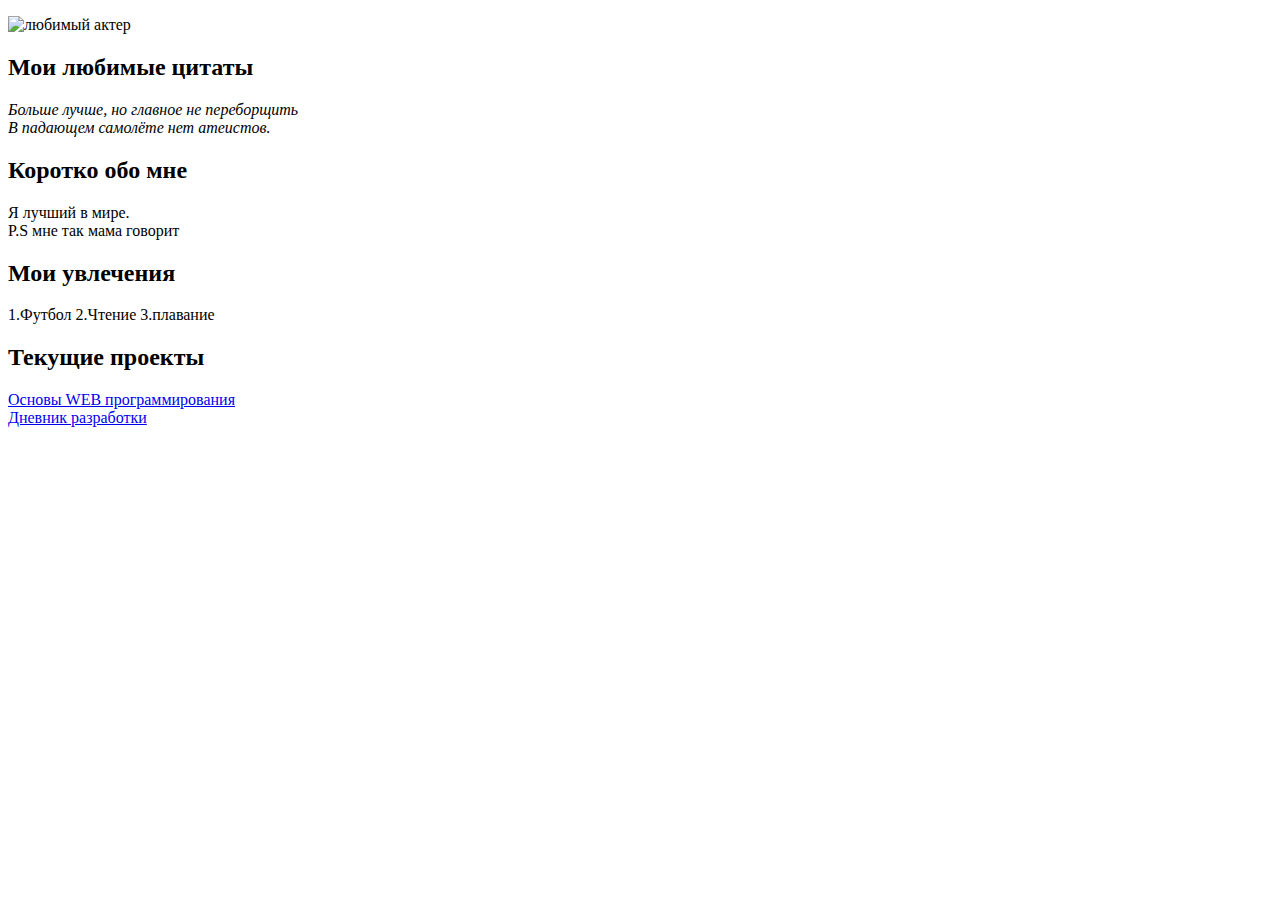
==== index.html @ 51cabe6f "Update index.html" ====
<!DOCTYPE html>
<html lang="">
<head>
    <meta charset="utf-8">
<title>Об авторе</title>
</head>
<body>
     <p><img src="https://gallery.ykt.ru/galleries/psycho/2014/01/17/1440241_0.png" 
            alt="любимый актер" width="500" height="333"></p>
        

<h2>Мои любимые цитаты</h2>
<em>Больше лучше, но главное не переборщить<br>
    В падающем самолёте нет атеистов.</em>
<h2>Коротко обо мне</h2>
Я лучший в мире. <br> P.S мне так мама говорит
<h2>Мои увлечения</h2>
1.Футбол
2.Чтение
3.плавание
<h2>Текущие проекты</h2>
<a href = "https://dfisun.github.io/webdev-s2019">Основы WEB программирования</a>
<br>
<a href="lab1.1.html">Дневник разработки</a>
</body>
</html>
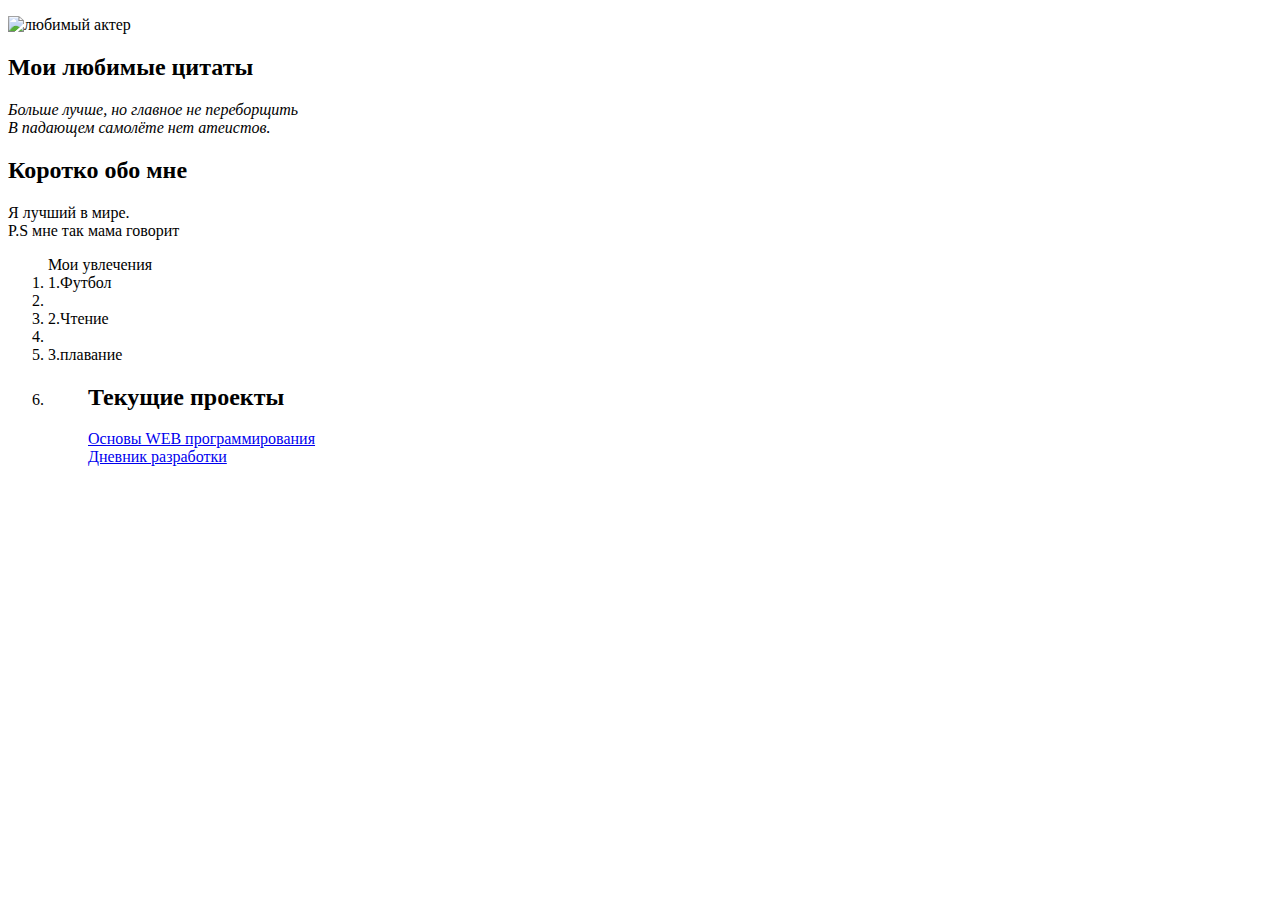
==== commit 34197d30: "Update index.html" ====
--- a/index.html
+++ b/index.html
@@ -14,10 +14,11 @@
     В падающем самолёте нет атеистов.</em>
 <h2>Коротко обо мне</h2>
 Я лучший в мире. <br> P.S мне так мама говорит
-<h2>Мои увлечения</h2>
-1.Футбол
-2.Чтение
-3.плавание
+<ol>Мои увлечения
+<li>1.Футбол<li>
+<li>2.Чтение<li>
+<li>3.плавание<li>
+<ol>
 <h2>Текущие проекты</h2>
 <a href = "https://dfisun.github.io/webdev-s2019">Основы WEB программирования</a>
 <br>
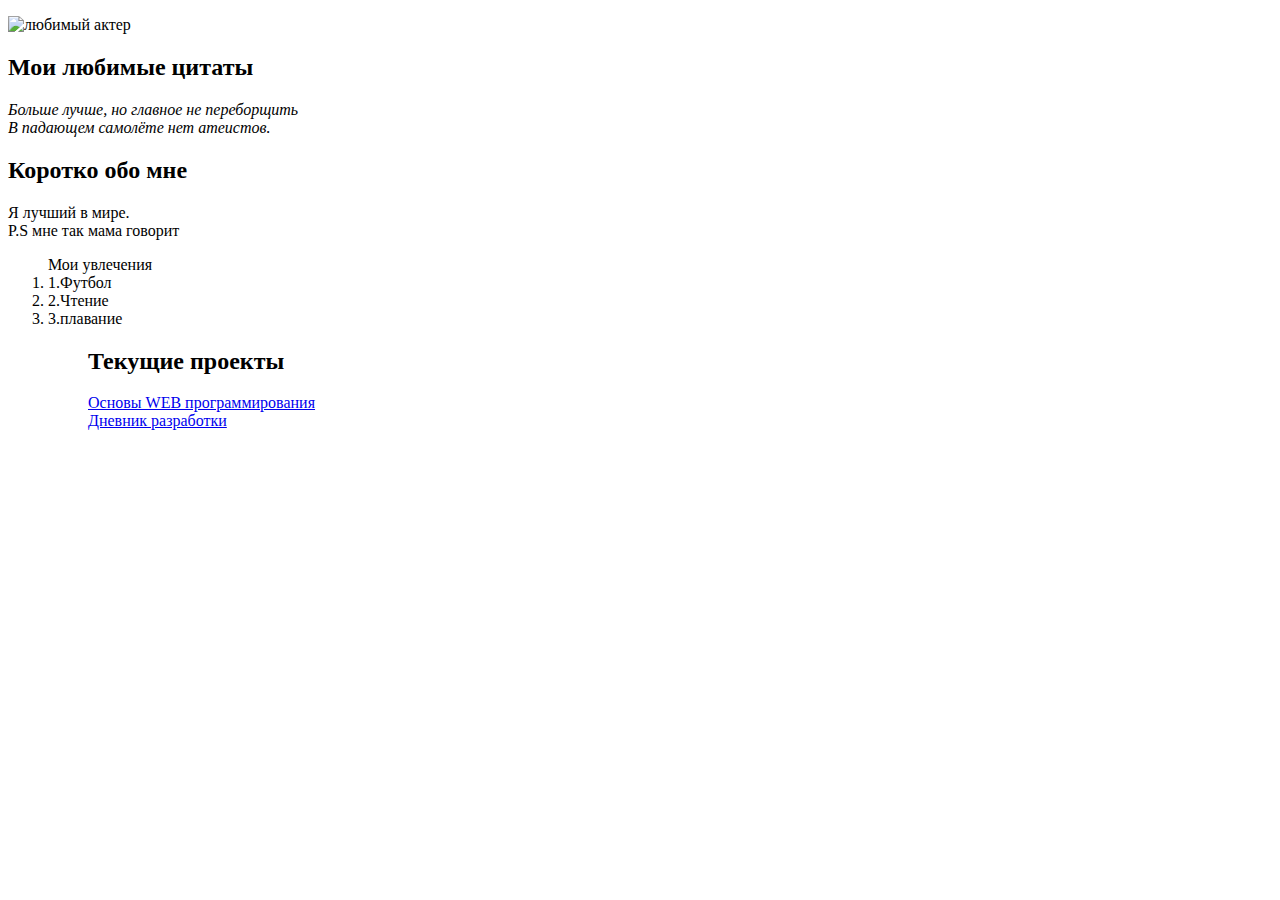
==== commit 7a6c2335: "Update index.html" ====
--- a/index.html
+++ b/index.html
@@ -15,9 +15,9 @@
 <h2>Коротко обо мне</h2>
 Я лучший в мире. <br> P.S мне так мама говорит
 <ol>Мои увлечения
-<li>1.Футбол<li>
-<li>2.Чтение<li>
-<li>3.плавание<li>
+<li>1.Футбол</li>
+<li>2.Чтение</li>
+<li>3.плавание</li>
 <ol>
 <h2>Текущие проекты</h2>
 <a href = "https://dfisun.github.io/webdev-s2019">Основы WEB программирования</a>
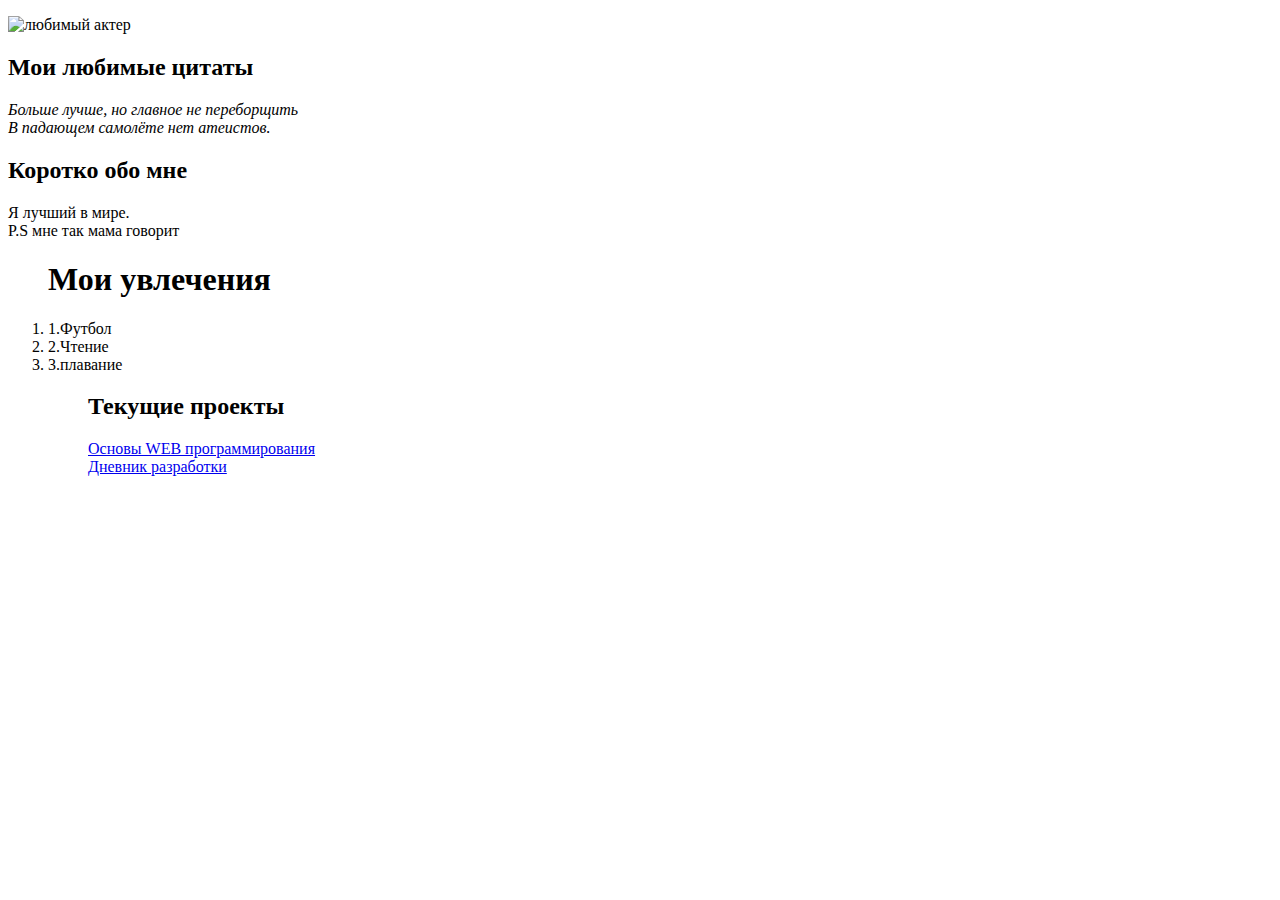
==== commit 8dd42823: "Update index.html" ====
--- a/index.html
+++ b/index.html
@@ -14,7 +14,7 @@
     В падающем самолёте нет атеистов.</em>
 <h2>Коротко обо мне</h2>
 Я лучший в мире. <br> P.S мне так мама говорит
-<ol>Мои увлечения
+<ol><h1>Мои увлечения</h1>
 <li>1.Футбол</li>
 <li>2.Чтение</li>
 <li>3.плавание</li>
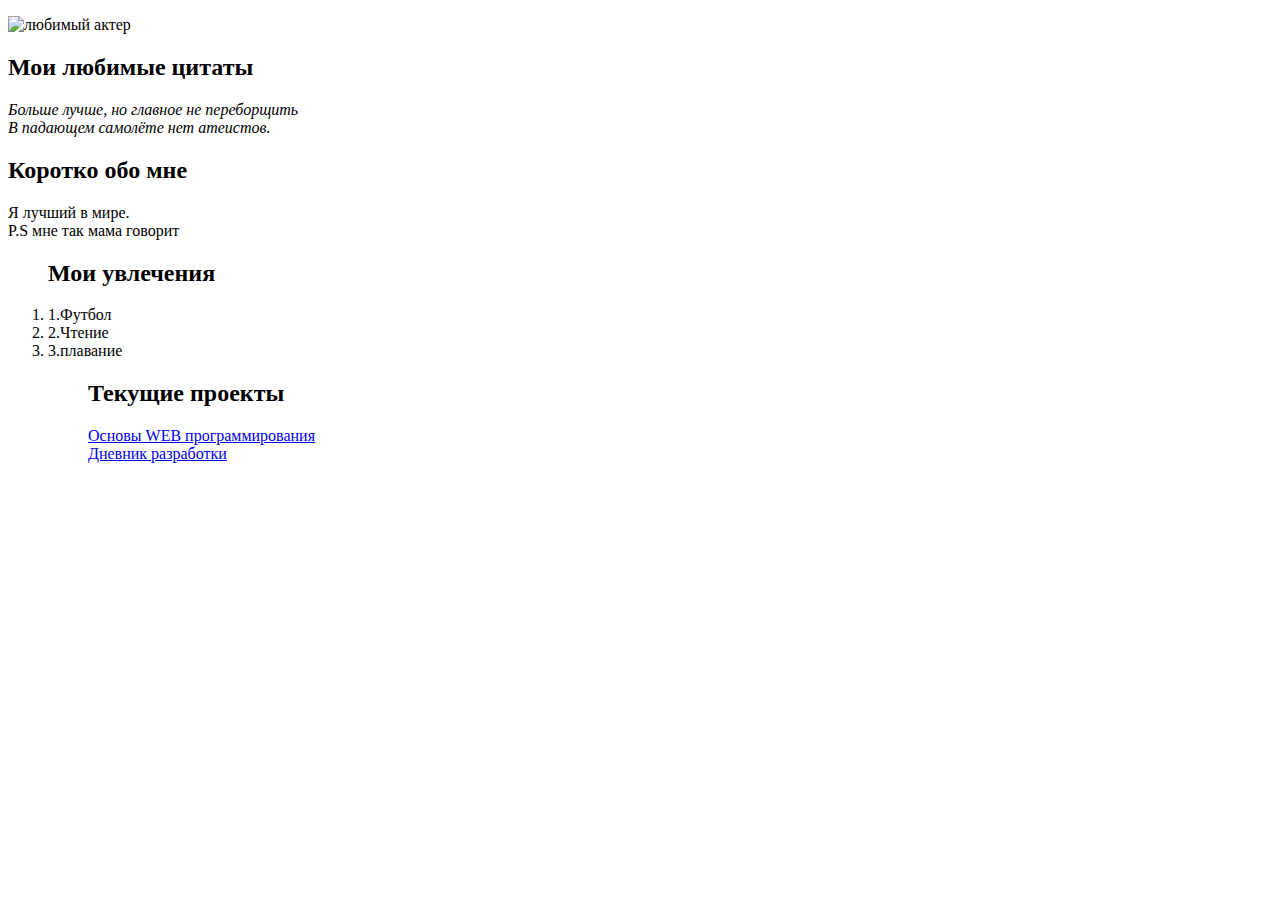
==== commit fe9a4624: "Update index.html" ====
--- a/index.html
+++ b/index.html
@@ -14,7 +14,8 @@
     В падающем самолёте нет атеистов.</em>
 <h2>Коротко обо мне</h2>
 Я лучший в мире. <br> P.S мне так мама говорит
-<ol><h1>Мои увлечения</h1>
+<ol>
+<h2>Мои увлечения</h2>
 <li>1.Футбол</li>
 <li>2.Чтение</li>
 <li>3.плавание</li>
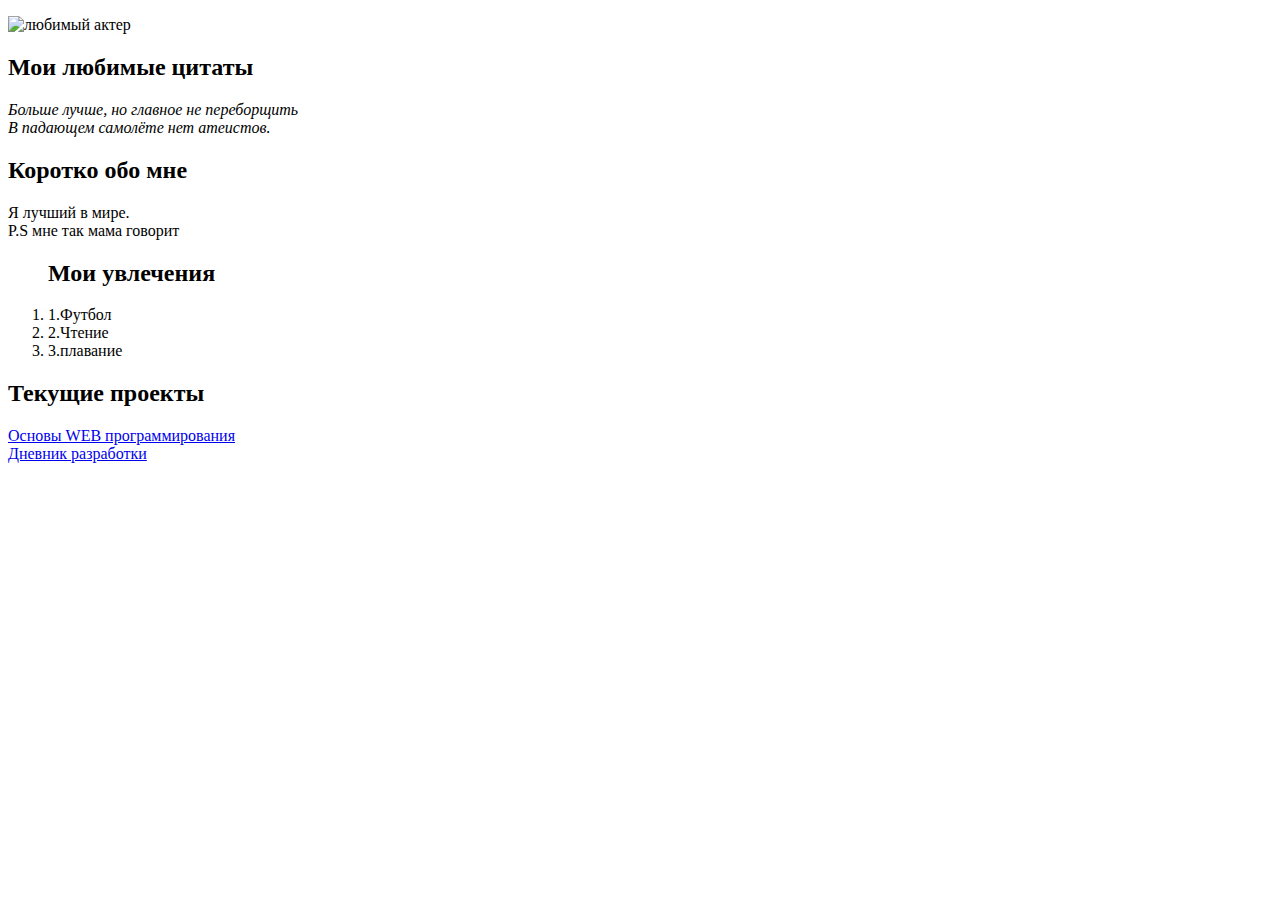
==== commit 0f28cc15: "Update index.html" ====
--- a/index.html
+++ b/index.html
@@ -19,7 +19,7 @@
 <li>1.Футбол</li>
 <li>2.Чтение</li>
 <li>3.плавание</li>
-<ol>
+</ol>
 <h2>Текущие проекты</h2>
 <a href = "https://dfisun.github.io/webdev-s2019">Основы WEB программирования</a>
 <br>
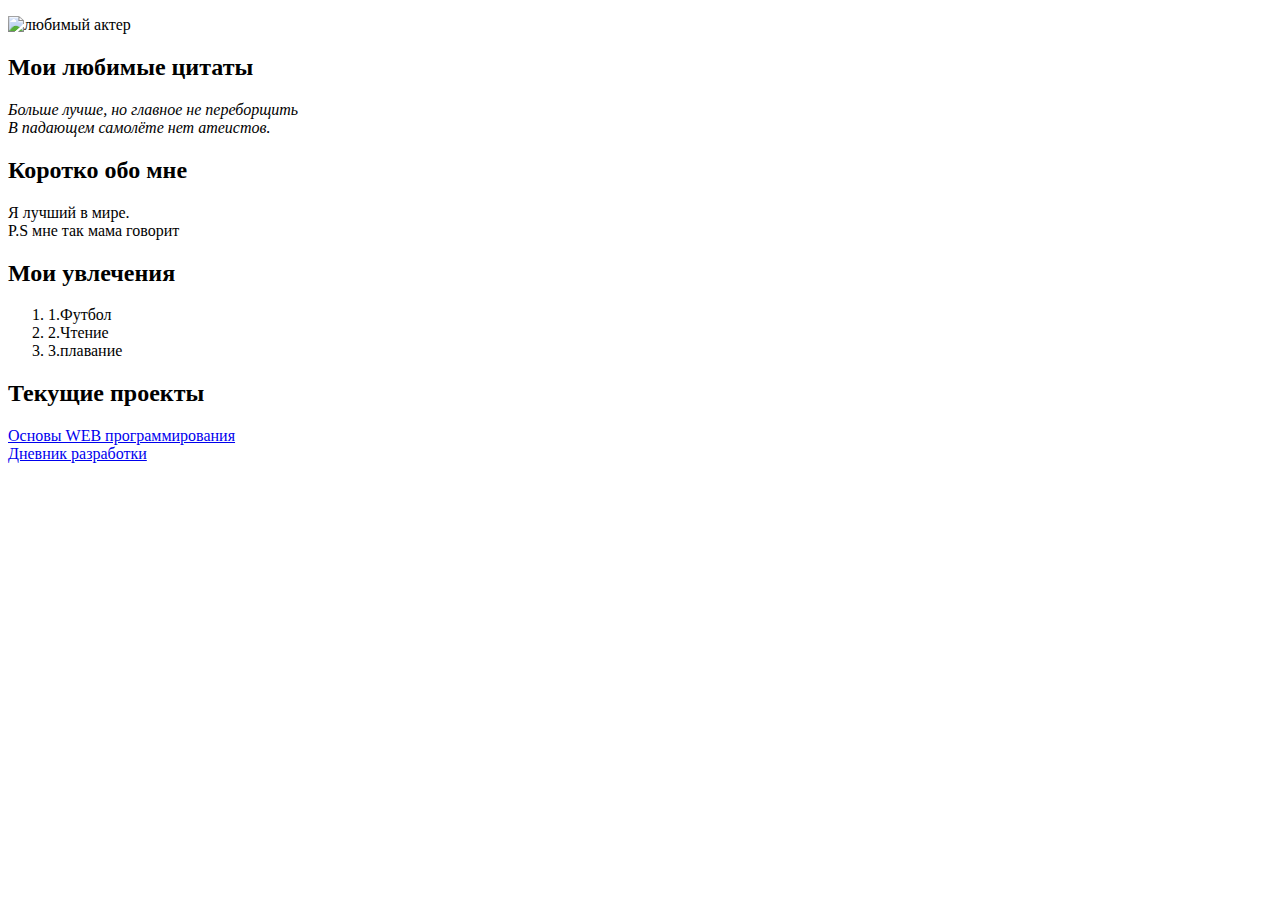
==== commit 2ce16b0c: "Update index.html" ====
--- a/index.html
+++ b/index.html
@@ -14,8 +14,8 @@
     В падающем самолёте нет атеистов.</em>
 <h2>Коротко обо мне</h2>
 Я лучший в мире. <br> P.S мне так мама говорит
+<h2>Мои увлечения</h2>
 <ol>
-<h2>Мои увлечения</h2>
 <li>1.Футбол</li>
 <li>2.Чтение</li>
 <li>3.плавание</li>
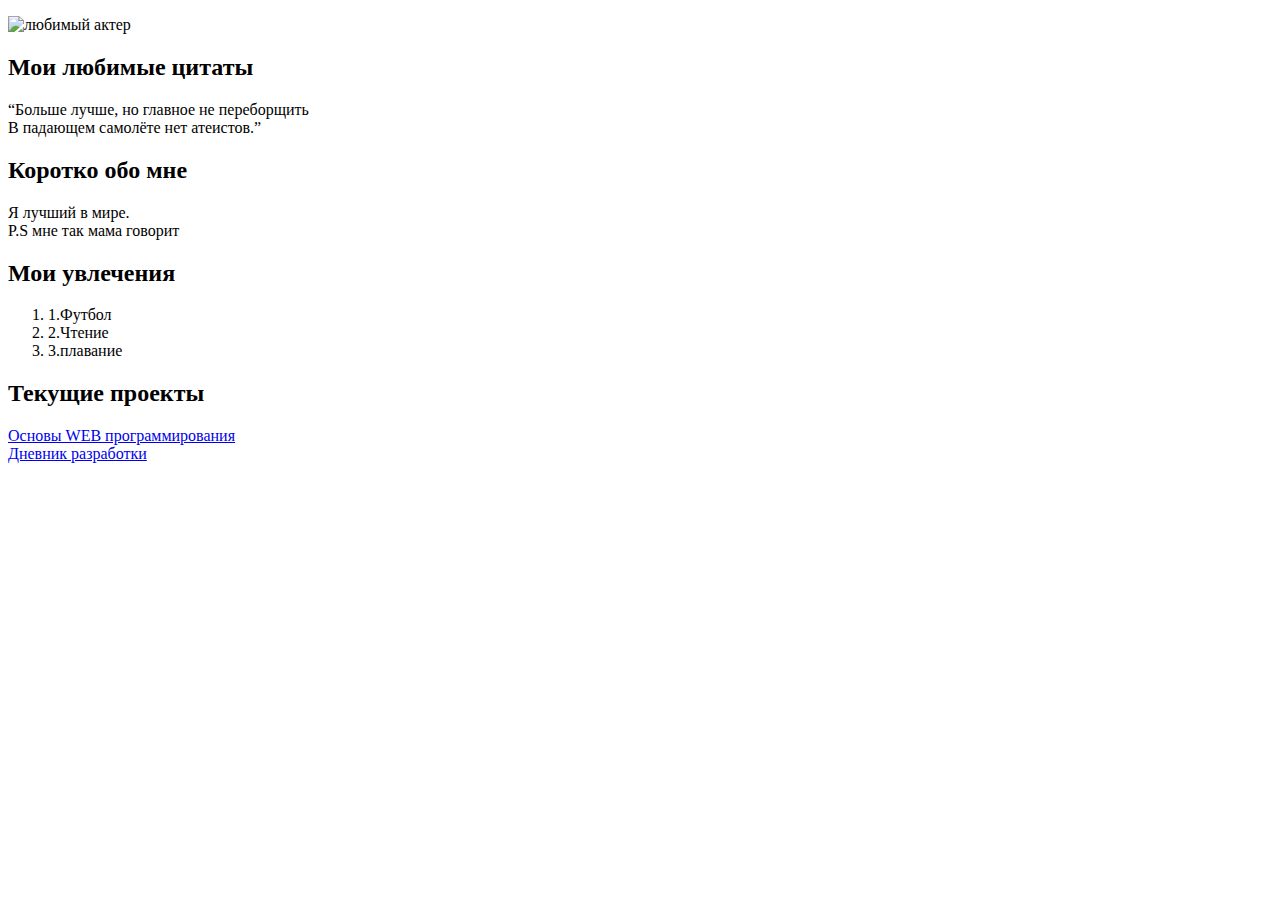
==== commit bc1c0e57: "Update index.html" ====
--- a/index.html
+++ b/index.html
@@ -1,28 +1,29 @@
 <!DOCTYPE html>
 <html lang="">
 <head>
+    <link href="style.css" rel="stylesheet">
     <meta charset="utf-8">
-<title>Об авторе</title>
+    <title>Об авторе</title>
 </head>
 <body>
-     <p><img src="https://gallery.ykt.ru/galleries/psycho/2014/01/17/1440241_0.png" 
+    <p><img src="https://gallery.ykt.ru/galleries/psycho/2014/01/17/1440241_0.png" 
             alt="любимый актер" width="500" height="333"></p>
-        
-
-<h2>Мои любимые цитаты</h2>
-<em>Больше лучше, но главное не переборщить<br>
-    В падающем самолёте нет атеистов.</em>
+<article><div class="text"> <h2>Мои любимые цитаты</h2>
+<q>Больше лучше, но главное не переборщить<br>
+    В падающем самолёте нет атеистов.</q>
 <h2>Коротко обо мне</h2>
-Я лучший в мире. <br> P.S мне так мама говорит
-<h2>Мои увлечения</h2>
+Я лучший в мире. <br> P.S мне так мама говорит</div>
+<div class="text"><h2>Мои увлечения</h2></div>
 <ol>
 <li>1.Футбол</li>
 <li>2.Чтение</li>
 <li>3.плавание</li>
 </ol>
+
 <h2>Текущие проекты</h2>
 <a href = "https://dfisun.github.io/webdev-s2019">Основы WEB программирования</a>
 <br>
-<a href="lab1.1.html">Дневник разработки</a>
+<a href="lab1.1.html">Дневник разработки</a></article>
+
 </body>
 </html>
